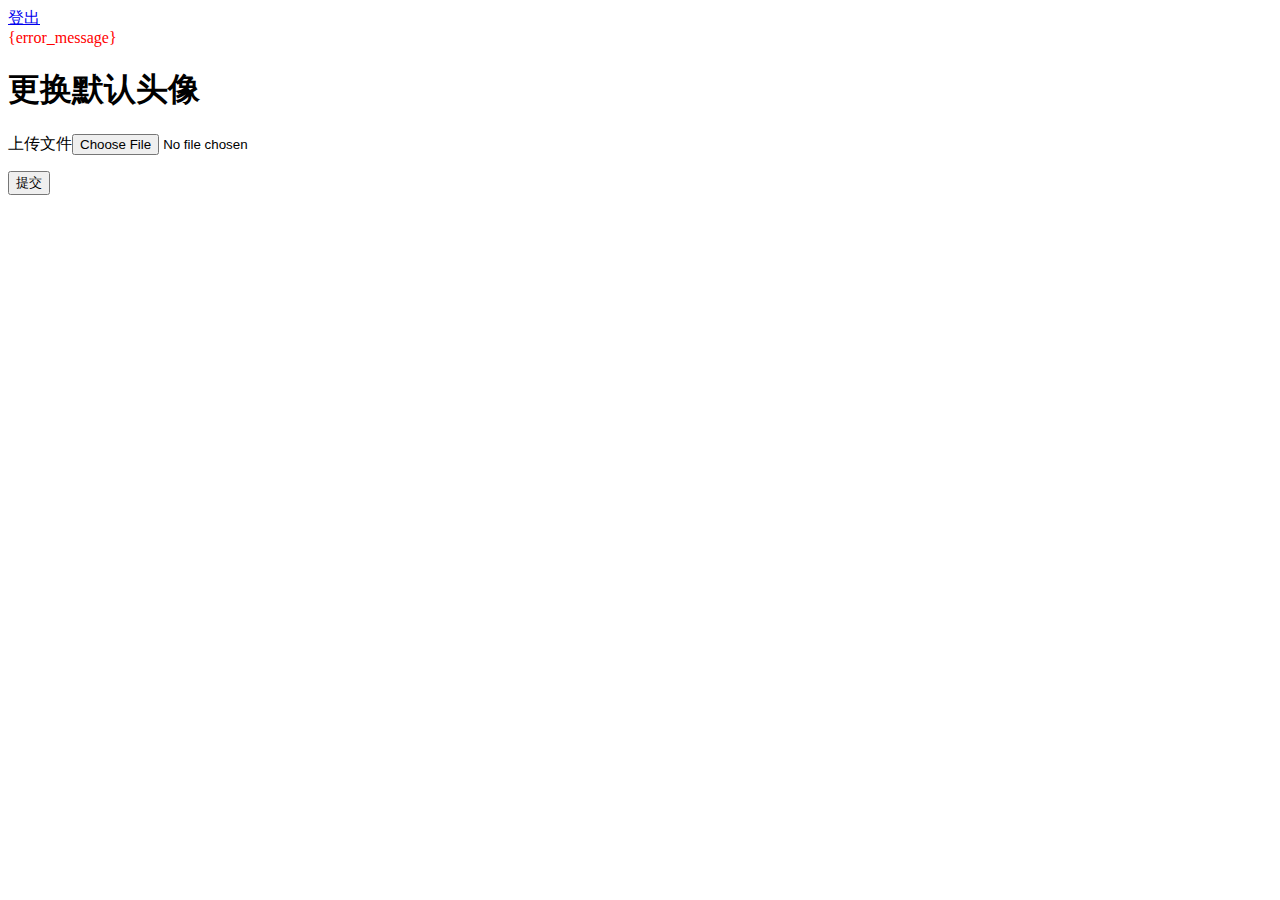
==== views/changeimg.html @ 7171d8b1 "implement login, logout and changeimage functions" ====
<html>
<head>
	<meta http-equiv="Content-type" content="text/html; charset=utf-8">
	<title>更换头像</title>
</head>
<body >
	<div id="top_bar" class="top_bar">
		<a href="/actions/logout.py">登出</a>
	</div>
	<div id="content" class="content">
		<div id="error" class="error">
			<span style="color: red;">{error_message}</span>
		</div>
		<h1>更换默认头像</h1>
		<form action="/actions/changeimg.py" method="post" enctype="multipart/form-data">
			<label for="image">上传文件</label><input type="file" name="image" >
			<p><input type="submit" value="提交"></p>
		</form>
	</div>
</body>
</html>
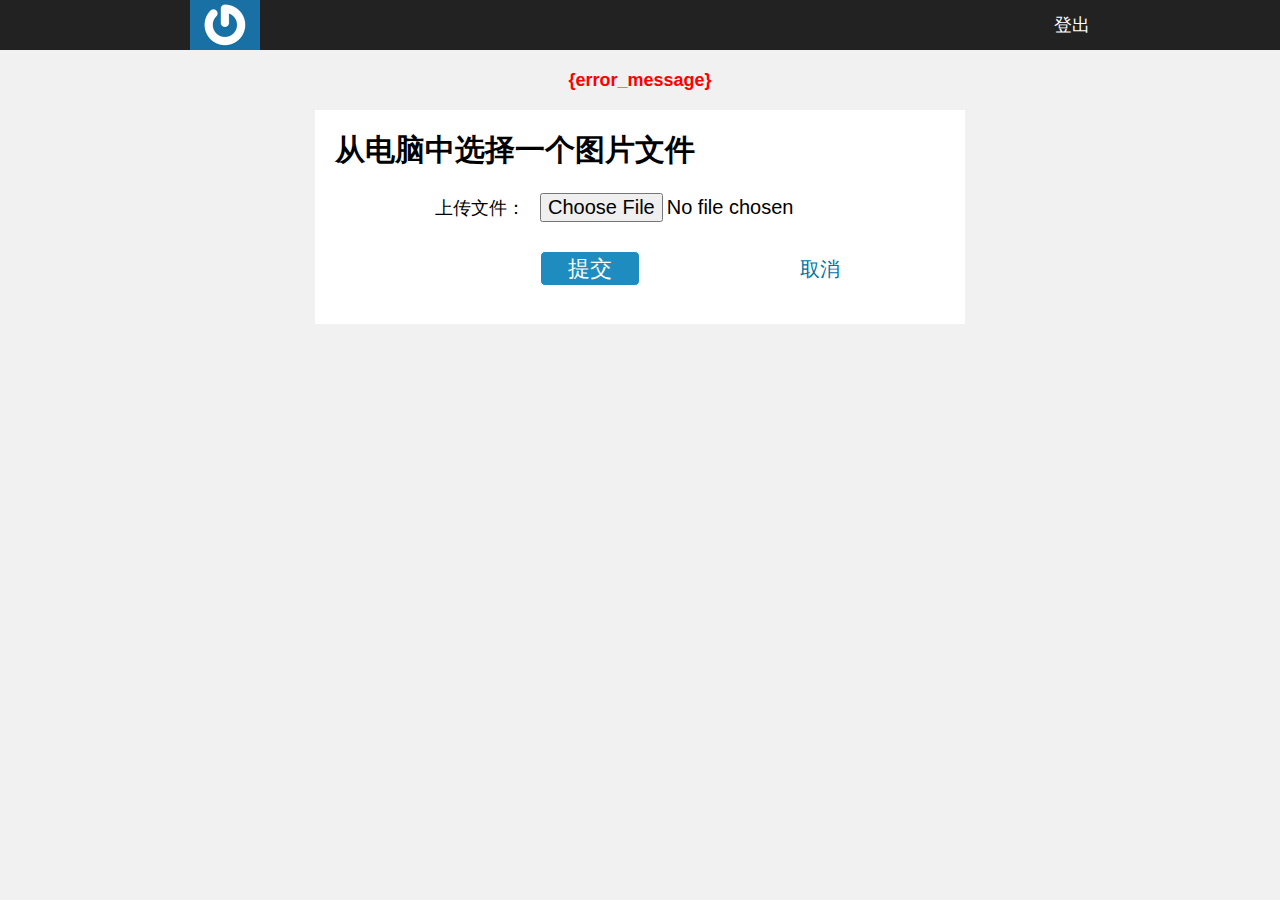
==== commit 89e33455: "beautify the html view, add the rewrite surppot and fix some bugs" ====
--- a/views/changeimg.html
+++ b/views/changeimg.html
@@ -1,21 +1,31 @@
 <html>
 <head>
-	<meta http-equiv="Content-type" content="text/html; charset=utf-8">
-	<title>更换头像</title>
+<meta http-equiv="Content-type" content="text/html; charset=utf-8">
+<title>更换头像</title>
+<link rel="stylesheet" href="/css/core.css" type="text/css"  charset="utf-8">
 </head>
 <body >
-	<div id="top_bar" class="top_bar">
-		<a href="/actions/logout.py">登出</a>
+<div id="header">
+	<div id="logo">
+		<img width=70px; src="/images/logo.png">
+		<a href="/logout">登出</a>
 	</div>
-	<div id="content" class="content">
-		<div id="error" class="error">
-			<span style="color: red;">{error_message}</span>
-		</div>
-		<h1>更换默认头像</h1>
-		<form action="/actions/changeimg.py" method="post" enctype="multipart/form-data">
-			<label for="image">上传文件</label><input type="file" name="image" >
-			<p><input type="submit" value="提交"></p>
+</div>
+<div id="content">
+	<div id="error">
+		<span class="error"><strong>{error_message}</strong></span>
+	</div>
+	<div id="form">
+		<h1>从电脑中选择一个图片文件</h1>
+		<form action="/changeimg" method="post" enctype="multipart/form-data">
+			<label for="image">上传文件：</label>
+			<input type="file" name="image" class="field" style="border: none;"><br />
+			<input type="submit" value="提交" class="button">
+			<a href="/index">取消</a>
 		</form>
 	</div>
+</div>
+<div id="footer">
+</div>
 </body>
 </html>
--- a/css/core.css
+++ b/css/core.css
@@ -0,0 +1,125 @@
+body{
+	font-family: Arial, 微软雅黑, sans-serif;
+	font-size: 18px;
+	background: none repeat scroll 0 0 #F1F1F1;
+	margin: 0;
+}
+
+a{
+	color: #0074A2;
+	text-decoration: none;
+}
+#header{
+	background: none repeat scroll 0 0 #222222;
+	height: 50px;
+}
+
+#logo{
+	width: 900px;
+	margin: 0 auto;
+}
+
+#logo a{
+	display: inline-block;
+	height: 24px;
+	padding: 13px 0;
+	color: #FFFFFF;
+	float: right;
+}
+#content{
+	margin: 20px auto;
+}
+
+#error{
+	width: 650px;
+	margin-left: auto;
+	margin-right: auto;
+	margin-bottom: 10px;
+}
+
+.error{
+	color: red;
+	display: inline-block;
+	width:650px;
+	height: 30px;
+	text-align: center;
+}
+
+#form{
+	width: 630px;
+	margin: 0 auto;
+	background: none repeat scroll 0 0 #FFFFFF;
+	padding: 10px;
+}
+
+#form h1{
+	font-size: 30px;
+	margin: 10px 10px 20px 10px;
+}
+#form label{
+	display: inline-block;
+	height: 40px;
+	width: 150px;
+	text-align: right;
+	margin: 5px 10px 5px 50px;
+}
+
+#form .field{
+	display: inline-block;
+	height:40px;
+	width: 300px;
+	font-size: 20px;
+	font-family: Arial, 微软雅黑, sans-serif;
+	border-style: solid;
+	border-width: 1.5px;
+}
+
+#form .button{
+	background: none repeat scroll 0 0 #1E8CBE;
+	display: inline;
+	height: 35px;
+	width: 100px;
+	color: #FFFFFF;
+	font-size: 22px;
+	margin: 10px 10px 10px 215px;
+	border: solid 1px ;
+	border-radius: 5px;
+}
+
+#form a{
+	display: inline-block;
+	height: 30px;
+	font-size:20px;
+	padding: 5px 0 0 0;
+	margin: 10px 115px 10px 10px;
+	float: right;
+}
+
+#info_box{
+	width: 900px;
+	margin: 10px auto;
+	background: none repeat scroll 0 0 #FFFFFF
+}
+
+#info_box h1{
+	font-size: 30px;
+	margin: 10px 0 20px 10px;
+}
+#info img{
+	width: 100px;
+	height: 100px;
+	margin: 10px;
+	float: left;
+}
+
+#info .address{
+	font-size: 23px;
+	padding: 20px 0 10px 0;
+	margin: 0;
+}
+
+#info .tip{
+	font-size: 20px;
+	padding: 20px 0 20px 0;
+	margin: 0;
+}
